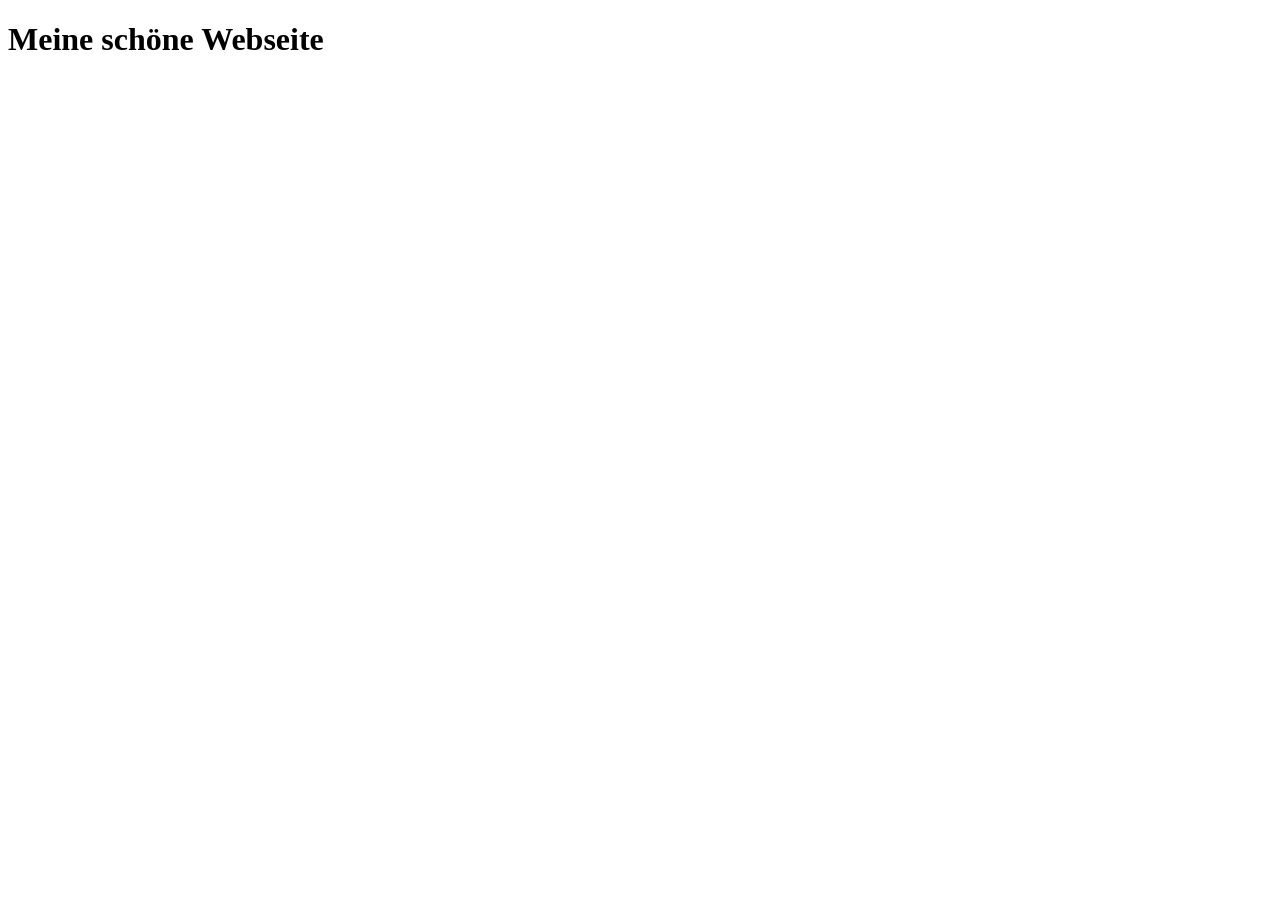
==== Startseite/index.html @ 68c95cda "Move index.html to homepage folder" ====
<!DOCTYPE html>
<html lang="en">
<head>
    <meta charset="UTF-8">
    <meta name="viewport" content="width=device-width, initial-scale=1.0">
    <title>Meine Webseite</title>
</head>
<body>
    <h1>Meine schöne Webseite</h1>
</body>
</html>
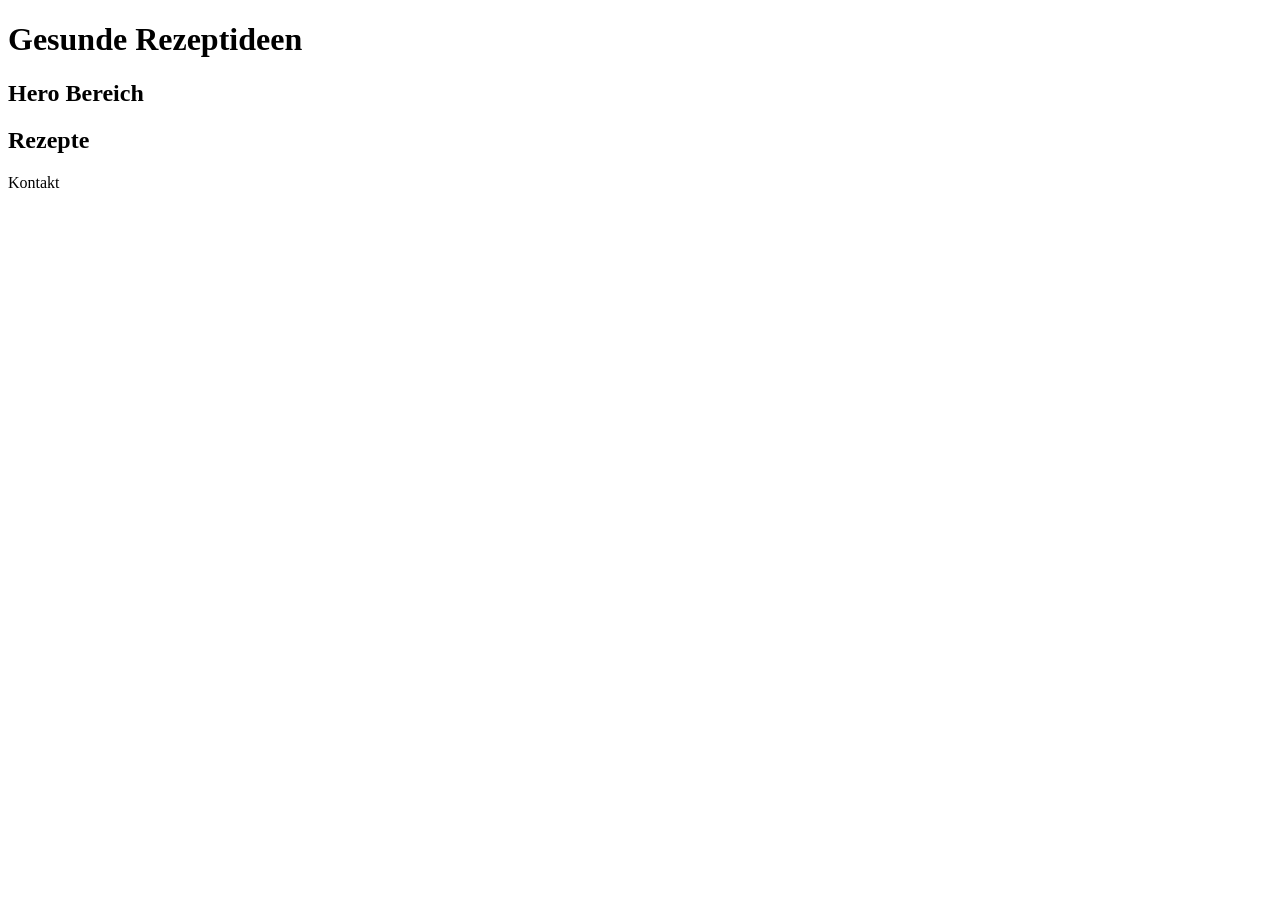
==== commit 675009fd: "Add basic HTML structure for homepage" ====
--- a/Startseite/index.html
+++ b/Startseite/index.html
@@ -3,9 +3,25 @@
 <head>
     <meta charset="UTF-8">
     <meta name="viewport" content="width=device-width, initial-scale=1.0">
-    <title>Meine Webseite</title>
+    <title>Gesunde Rezeptideen</title>
 </head>
 <body>
-    <h1>Meine schöne Webseite</h1>
+    <header>
+        <h1>Gesunde Rezeptideen</h1>
+    </header>
+
+    <main>
+        <section>
+            <h2>Hero Bereich</h2>
+        </section>
+
+        <section>
+            <h2>Rezepte</h2>
+        </section>
+    </main>
+
+    <footer>
+        <p>Kontakt</p>
+    </footer>
 </body>
 </html>
